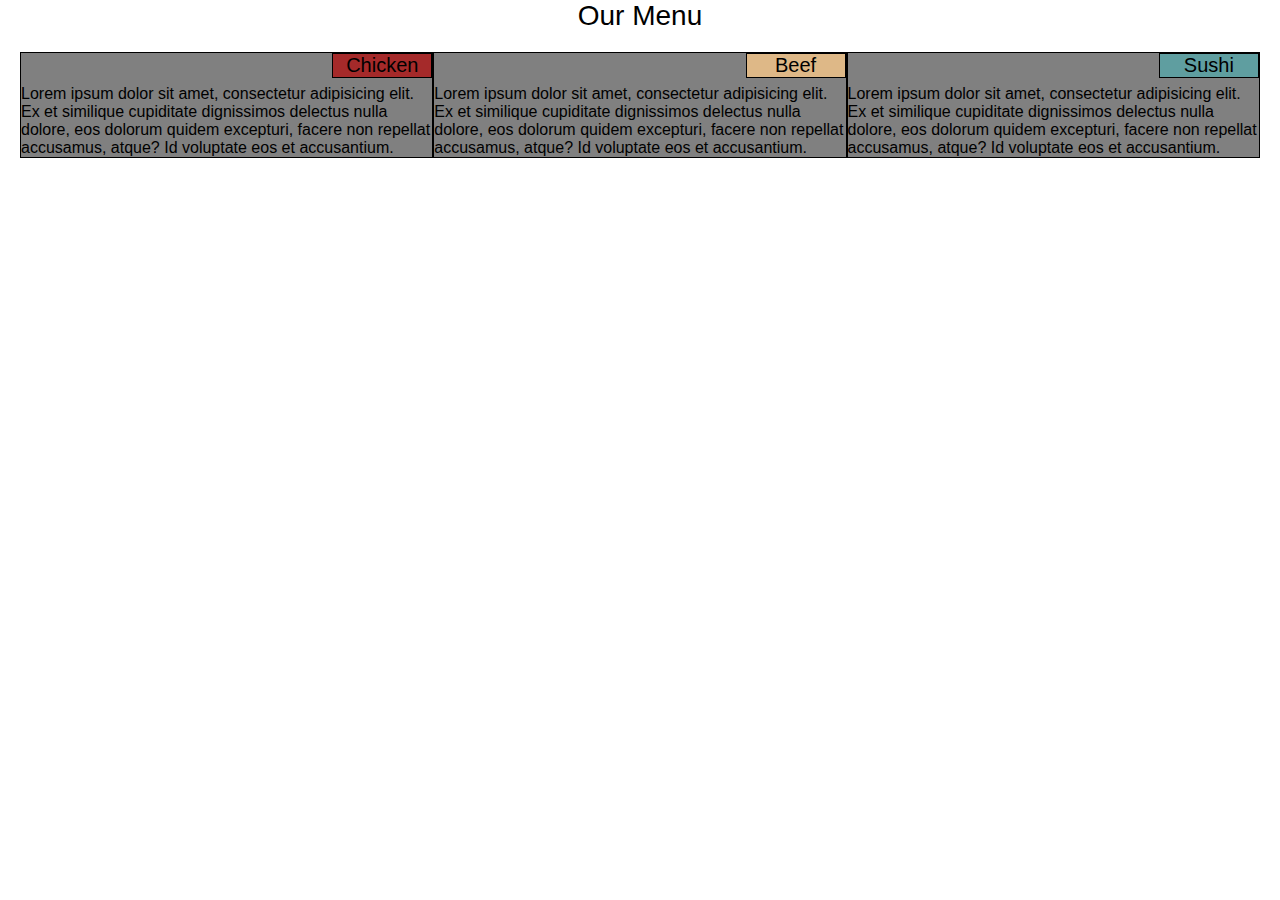
==== index.html @ b575d49c "initial commit" ====
<!DOCTYPE html>
<html>
<head>
<meta charset="utf-8">
<meta name="viewport" content="width=device-width, initial-scale=1">
<title>Responsive Layout</title>
<link rel="stylesheet" href="css/style.css">
<body>
<!-- Wanted to use h1, but font instructions seem to preclude that -->
<p id="heading">Our Menu</p>
<div id="container">
  <div class="row">
    <div class="col-lg-4 col-md-6 col-sm-12 col">
      <p id="p1">Chicken</p>
      <p class="pad">Lorem ipsum dolor sit amet, consectetur adipisicing elit. Ex et similique cupiditate dignissimos delectus nulla dolore, eos dolorum quidem excepturi, facere non repellat accusamus, atque? Id voluptate eos et accusantium.</p>
	</div>
    <div class="col-lg-4 col-md-6 col-sm-12 col">
      <p id="p2">Beef</p>
      <p class="pad">Lorem ipsum dolor sit amet, consectetur adipisicing elit. Ex et similique cupiditate dignissimos delectus nulla dolore, eos dolorum quidem excepturi, facere non repellat accusamus, atque? Id voluptate eos et accusantium.</p>
    </div>
    <div class="col-lg-4 col-md-6 col-sm-12 col">
      <p id="p3">Sushi</p>
      <p class="pad">Lorem ipsum dolor sit amet, consectetur adipisicing elit. Ex et similique cupiditate dignissimos delectus nulla dolore, eos dolorum quidem excepturi, facere non repellat accusamus, atque? Id voluptate eos et accusantium.</p>
    </div>
  </div>
</div>
</body>
</html>
---- css/style.css ----
* {
  box-sizing: border-box;
  margin: 0;
  padding: 0;
}

body {
  font-family: Arial, Helvetica, sans-serif;
}

h1 {
  text-align: center;
}

#heading {  
  text-align: center;
  font-size: 175%;
}

/*
#container {
  background-color: blue;
}
*/

.col {
  position: relative;
  background-color: gray;
  /* padding is *inside* the box, so need margin
  but margin is messing up size for large? */
  /*margin: 10px;*/
}

/* padded paragraph */
.pad {
  padding-top: 32px;
}

/*.row:nth-child(2) {
  background-color: blue;
}
*/

#p1 {
  background-color: #A52A2A;
  text-align: center;
  width: 100px;
  position: absolute;
  right: 0;
  font-size: 125%;
  border: 1px solid black;
}
#p2 {
  background-color: #DEB887;
  text-align: center;
  width: 100px;
  position: absolute;
  right: 0;
  font-size: 125%;
  border: 1px solid black;
}
#p3 {
  background-color: #5F9EA0;
  text-align: center;
  width: 100px;
  position: absolute;
  right: 0;
  font-size: 125%;
  border: 1px solid black;
}

/* Simple Responsive Framework. */
.row {
  width: 100%;
  padding: 20px;    /* TODO: not quite right */
}

/* Desktop */
@media (min-width: 992px) {
  .col-lg-1, .col-lg-2, .col-lg-3, .col-lg-4, .col-lg-5, .col-lg-6, .col-lg-7, .col-lg-8, .col-lg-9, .col-lg-10, .col-lg-11, .col-lg-12 {
    float: left;
    border: 1px solid black;
  }
  .col-lg-1 {
    width: 8.33%;
  }
  .col-lg-2 {
    width: 16.66%;
  }
  .col-lg-3 {
    width: 25%;
  }
  .col-lg-4 {
    width: 33.33%;
  }
  .col-lg-5 {
    width: 41.66%;
  }
  .col-lg-6 {
    width: 50%;
  }
  .col-lg-7 {
    width: 58.33%;
  }
  .col-lg-8 {
    width: 66.66%;
  }
  .col-lg-9 {
    width: 74.99%;
  }
  .col-lg-10 {
    width: 83.33%;
  }
  .col-lg-11 {
    width: 91.66%;
  }
  .col-lg-12 {
    width: 100%;
  }
}

/* Tablet */
@media (min-width: 768px) and (max-width: 991px) {
  .col-md-1, .col-md-2, .col-md-3, .col-md-4, .col-md-5, .col-md-6, .col-md-7, .col-md-8, .col-md-9, .col-md-10, .col-md-11, .col-md-12 {
    float: left;
    border: 1px solid black;
  }
  .col-md-1 {
    width: 8.33%;
  }
  .col-md-2 {
    width: 16.66%;
  }
  .col-md-3 {
    width: 25%;
  }
  .col-md-4 {
    width: 33.33%;
  }
  .col-md-5 {
    width: 41.66%;
  }
  .col-md-6 {
    width: 50%;
  }
  .col-md-7 {
    width: 58.33%;
  }
  .col-md-8 {
    width: 66.66%;
  }
  .col-md-9 {
    width: 74.99%;
  }
  .col-md-10 {
    width: 83.33%;
  }
  .col-md-11 {
    width: 91.66%;
  }
  .col-md-12 {
    width: 100%;
  }
}

/* Mobile */
@media (max-width: 767px) {
  .col-sm-1, .col-sm-2, .col-sm-3, .col-sm-4, .col-sm-5, .col-sm-6, .col-sm-7, .col-sm-8, .col-sm-9, .col-sm-10, .col-sm-11, .col-sm-12 {
    float: left;
    border: 1px solid black;
  }
  .col-sm-1 {
    width: 8.33%;
  }
  .col-sm-2 {
    width: 16.66%;
  }
  .col-sm-3 {
    width: 25%;
  }
  .col-sm-4 {
    width: 33.33%;
  }
  .col-sm-5 {
    width: 41.66%;
  }
  .col-sm-6 {
    width: 50%;
  }
  .col-sm-7 {
    width: 58.33%;
  }
  .col-sm-8 {
    width: 66.66%;
  }
  .col-sm-9 {
    width: 74.99%;
  }
  .col-sm-10 {
    width: 83.33%;
  }
  .col-sm-11 {
    width: 91.66%;
  }
  .col-sm-12 {
    width: 100%;
  }
}
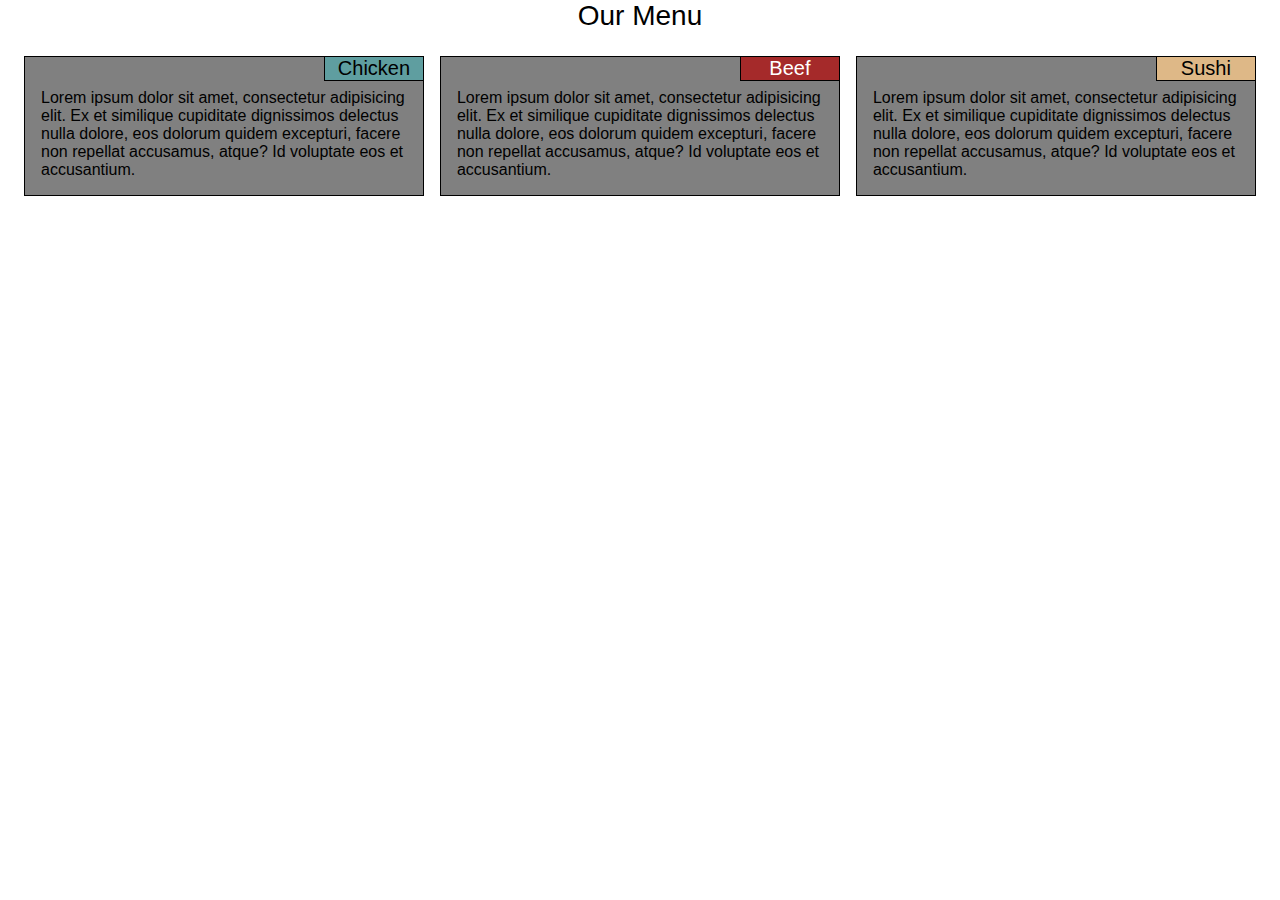
==== commit fd4713bb: "Fix spacing and margins" ====
--- a/index.html
+++ b/index.html
@@ -18,7 +18,7 @@
       <p id="p2">Beef</p>
       <p class="pad">Lorem ipsum dolor sit amet, consectetur adipisicing elit. Ex et similique cupiditate dignissimos delectus nulla dolore, eos dolorum quidem excepturi, facere non repellat accusamus, atque? Id voluptate eos et accusantium.</p>
     </div>
-    <div class="col-lg-4 col-md-6 col-sm-12 col">
+    <div class="col-lg-4 col-md-12 col-sm-12 col">
       <p id="p3">Sushi</p>
       <p class="pad">Lorem ipsum dolor sit amet, consectetur adipisicing elit. Ex et similique cupiditate dignissimos delectus nulla dolore, eos dolorum quidem excepturi, facere non repellat accusamus, atque? Id voluptate eos et accusantium.</p>
     </div>
--- a/css/style.css
+++ b/css/style.css
@@ -17,23 +17,23 @@
   font-size: 175%;
 }
 
-/*
 #container {
-  background-color: blue;
-}
-*/
+  margin: 16px;
+}
 
 .col {
   position: relative;
-  background-color: gray;
-  /* padding is *inside* the box, so need margin
-  but margin is messing up size for large? */
-  /*margin: 10px;*/
+  xbackground-color: gray;
 }
 
 /* padded paragraph */
 .pad {
-  padding-top: 32px;
+  background-color: gray;
+  xpadding-top: 32px;
+  padding: 32px 16px 16px 16px;
+  margin: 8px;
+  border: 1px solid black;
+
 }
 
 /*.row:nth-child(2) {
@@ -42,29 +42,33 @@
 */
 
 #p1 {
-  background-color: #A52A2A;
+  background-color: #5F9EA0;
   text-align: center;
   width: 100px;
   position: absolute;
-  right: 0;
+  top: 8px;
+  right: 8px;
   font-size: 125%;
   border: 1px solid black;
 }
 #p2 {
-  background-color: #DEB887;
+  background-color: #A52A2A;
+  color: white;
   text-align: center;
   width: 100px;
   position: absolute;
-  right: 0;
+  top: 8px;
+  right: 8px;
   font-size: 125%;
   border: 1px solid black;
 }
 #p3 {
-  background-color: #5F9EA0;
+  background-color: #DEB887;
   text-align: center;
   width: 100px;
   position: absolute;
-  right: 0;
+  top: 8px;
+  right: 8px;
   font-size: 125%;
   border: 1px solid black;
 }
@@ -72,14 +76,13 @@
 /* Simple Responsive Framework. */
 .row {
   width: 100%;
-  padding: 20px;    /* TODO: not quite right */
+  xpadding: 20px;    /* TODO: not quite right */
 }
 
 /* Desktop */
 @media (min-width: 992px) {
   .col-lg-1, .col-lg-2, .col-lg-3, .col-lg-4, .col-lg-5, .col-lg-6, .col-lg-7, .col-lg-8, .col-lg-9, .col-lg-10, .col-lg-11, .col-lg-12 {
     float: left;
-    border: 1px solid black;
   }
   .col-lg-1 {
     width: 8.33%;
@@ -123,7 +126,6 @@
 @media (min-width: 768px) and (max-width: 991px) {
   .col-md-1, .col-md-2, .col-md-3, .col-md-4, .col-md-5, .col-md-6, .col-md-7, .col-md-8, .col-md-9, .col-md-10, .col-md-11, .col-md-12 {
     float: left;
-    border: 1px solid black;
   }
   .col-md-1 {
     width: 8.33%;
@@ -167,7 +169,6 @@
 @media (max-width: 767px) {
   .col-sm-1, .col-sm-2, .col-sm-3, .col-sm-4, .col-sm-5, .col-sm-6, .col-sm-7, .col-sm-8, .col-sm-9, .col-sm-10, .col-sm-11, .col-sm-12 {
     float: left;
-    border: 1px solid black;
   }
   .col-sm-1 {
     width: 8.33%;
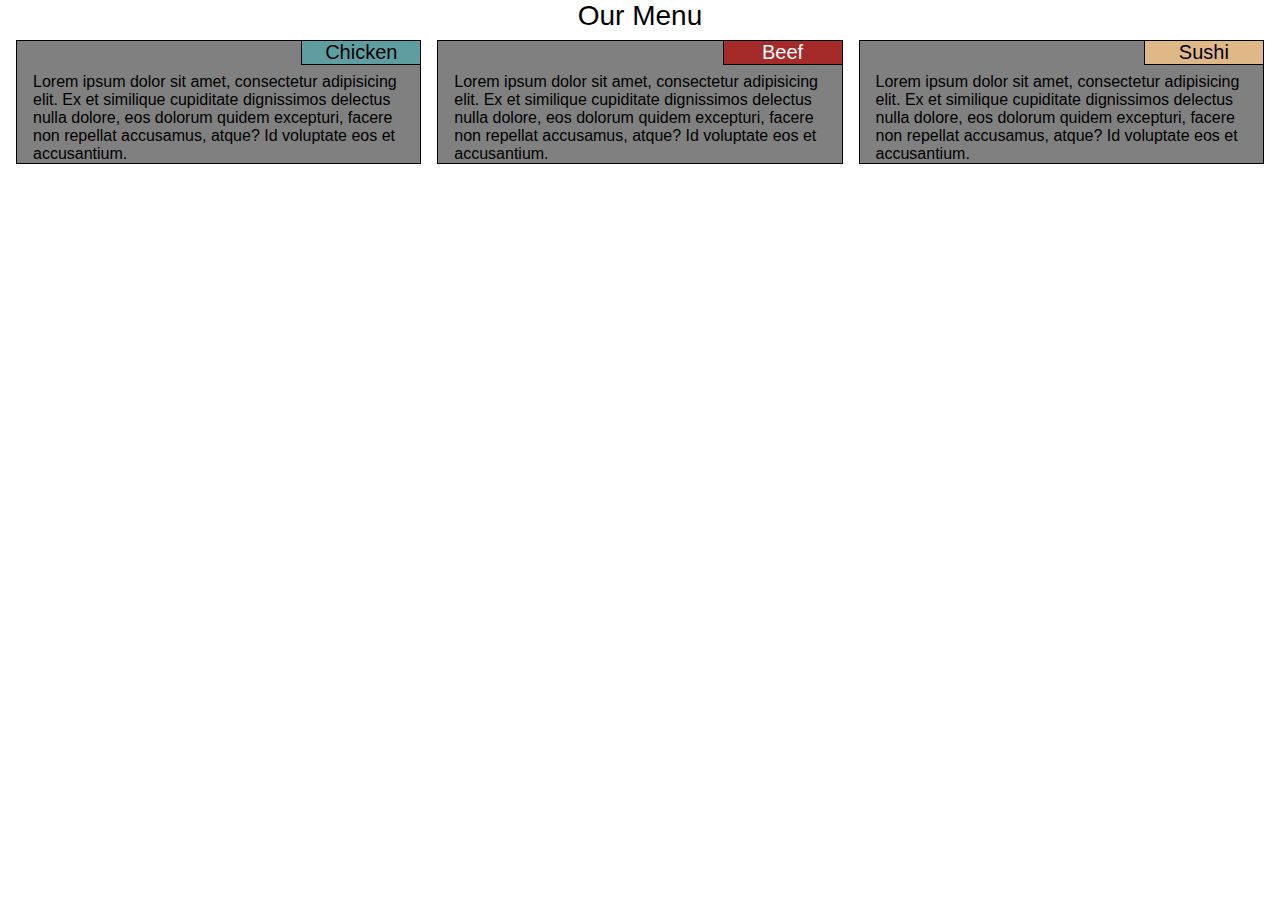
==== commit a3151cdf: "Minor cleanup" ====
--- a/index.html
+++ b/index.html
@@ -3,24 +3,23 @@
 <head>
 <meta charset="utf-8">
 <meta name="viewport" content="width=device-width, initial-scale=1">
-<title>Responsive Layout</title>
+<title>Module 2 Assignment</title>
 <link rel="stylesheet" href="css/style.css">
 <body>
-<!-- Wanted to use h1, but font instructions seem to preclude that -->
 <p id="heading">Our Menu</p>
 <div id="container">
   <div class="row">
     <div class="col-lg-4 col-md-6 col-sm-12 col">
-      <p id="p1">Chicken</p>
-      <p class="pad">Lorem ipsum dolor sit amet, consectetur adipisicing elit. Ex et similique cupiditate dignissimos delectus nulla dolore, eos dolorum quidem excepturi, facere non repellat accusamus, atque? Id voluptate eos et accusantium.</p>
+      <p class="section_title" id="p1">Chicken</p>
+      <p class="content">Lorem ipsum dolor sit amet, consectetur adipisicing elit. Ex et similique cupiditate dignissimos delectus nulla dolore, eos dolorum quidem excepturi, facere non repellat accusamus, atque? Id voluptate eos et accusantium.</p>
 	</div>
     <div class="col-lg-4 col-md-6 col-sm-12 col">
-      <p id="p2">Beef</p>
-      <p class="pad">Lorem ipsum dolor sit amet, consectetur adipisicing elit. Ex et similique cupiditate dignissimos delectus nulla dolore, eos dolorum quidem excepturi, facere non repellat accusamus, atque? Id voluptate eos et accusantium.</p>
+      <p class="section_title" id="p2">Beef</p>
+      <p class="content">Lorem ipsum dolor sit amet, consectetur adipisicing elit. Ex et similique cupiditate dignissimos delectus nulla dolore, eos dolorum quidem excepturi, facere non repellat accusamus, atque? Id voluptate eos et accusantium.</p>
     </div>
     <div class="col-lg-4 col-md-12 col-sm-12 col">
-      <p id="p3">Sushi</p>
-      <p class="pad">Lorem ipsum dolor sit amet, consectetur adipisicing elit. Ex et similique cupiditate dignissimos delectus nulla dolore, eos dolorum quidem excepturi, facere non repellat accusamus, atque? Id voluptate eos et accusantium.</p>
+      <p class="section_title" id="p3">Sushi</p>
+      <p class="content">Lorem ipsum dolor sit amet, consectetur adipisicing elit. Ex et similique cupiditate dignissimos delectus nulla dolore, eos dolorum quidem excepturi, facere non repellat accusamus, atque? Id voluptate eos et accusantium.</p>
     </div>
   </div>
 </div>
--- a/css/style.css
+++ b/css/style.css
@@ -8,64 +8,34 @@
   font-family: Arial, Helvetica, sans-serif;
 }
 
-h1 {
-  text-align: center;
-}
-
 #heading {  
   text-align: center;
   font-size: 175%;
 }
 
-#container {
-  margin: 16px;
-}
-
+/* could use div div div, but a name seems cleaner */
 .col {
   position: relative;
-  xbackground-color: gray;
-}
-
-/* padded paragraph */
-.pad {
-  background-color: gray;
-  xpadding-top: 32px;
-  padding: 32px 16px 16px 16px;
-  margin: 8px;
-  border: 1px solid black;
 
 }
 
-/*.row:nth-child(2) {
-  background-color: blue;
-}
-*/
-
-#p1 {
-  background-color: #5F9EA0;
-  text-align: center;
-  width: 100px;
-  position: absolute;
-  top: 8px;
-  right: 8px;
-  font-size: 125%;
+.content {
+  background-color: gray;
+  /* In Chrome, if I add non-zero bottom padding, the break at 768 doesn't
+    kick in.  But it does in Firefox!  The mockups don't seem to have padding
+    on the bottom, so I'll leave it at 0, though I think some padding looks
+    better.  Another quirk at the 768 break - Chrome does break there, but
+    it says it goes from 768 to 752, though I don't observe this jump visually.
+    Firefox does show the values between 768 and 752.  Hmm.
+  */
+  padding: 32px 16px 0px 16px;
+  margin: 8px;
   border: 1px solid black;
 }
-#p2 {
-  background-color: #A52A2A;
-  color: white;
+
+.section_title {
   text-align: center;
-  width: 100px;
-  position: absolute;
-  top: 8px;
-  right: 8px;
-  font-size: 125%;
-  border: 1px solid black;
-}
-#p3 {
-  background-color: #DEB887;
-  text-align: center;
-  width: 100px;
+  width: 120px;
   position: absolute;
   top: 8px;
   right: 8px;
@@ -73,10 +43,24 @@
   border: 1px solid black;
 }
 
-/* Simple Responsive Framework. */
+#p1 {
+  background-color: #5F9EA0;
+}
+#p2 {
+  background-color: #A52A2A;
+  color: white;
+}
+#p3 {
+  background-color: #DEB887;
+}
+
+/* Simple Responsive Framework - adjusted from Lecture 24 */
+#container {
+  margin: 0 8px 0 8px;
+}
+
 .row {
   width: 100%;
-  xpadding: 20px;    /* TODO: not quite right */
 }
 
 /* Desktop */
